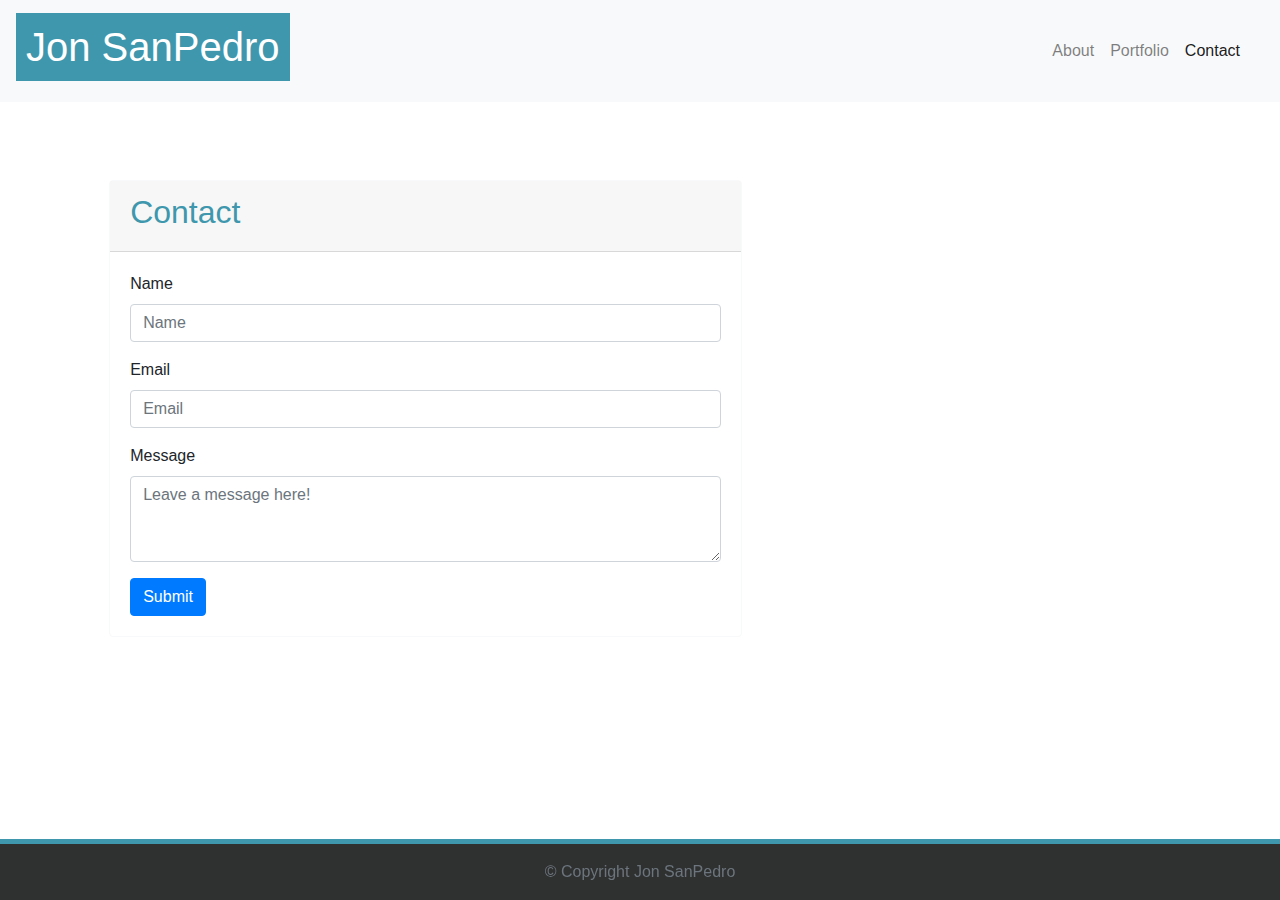
==== contact.html @ 7d73b4a1 "enable overflow for smaller screens" ====
<!-- Jon SanPedro Portfolio Home Page -->
<!-- Starter Template -->
<!doctype html>
<html lang="en">
  <head>

    <!-- Required meta tags -->
    <meta charset="utf-8">
    <meta name="viewport" content="width=device-width, initial-scale=1, shrink-to-fit=no">

    <!-- Bootstrap CSS -->
    <link rel="stylesheet" href="https://stackpath.bootstrapcdn.com/bootstrap/4.5.2/css/bootstrap.min.css" integrity="sha384-JcKb8q3iqJ61gNV9KGb8thSsNjpSL0n8PARn9HuZOnIxN0hoP+VmmDGMN5t9UJ0Z" crossorigin="anonymous">
    <link rel="stylesheet" href="style.css">
    <title>Jon SanPedro Portfolio - Home</title>
  </head>
  <body>

    <!-- Optional JavaScript -->
    <!-- jQuery first, then Popper.js, then Bootstrap JS -->
    <script src="https://code.jquery.com/jquery-3.5.1.slim.min.js" integrity="sha384-DfXdz2htPH0lsSSs5nCTpuj/zy4C+OGpamoFVy38MVBnE+IbbVYUew+OrCXaRkfj" crossorigin="anonymous"></script>
    <script src="https://cdn.jsdelivr.net/npm/popper.js@1.16.1/dist/umd/popper.min.js" integrity="sha384-9/reFTGAW83EW2RDu2S0VKaIzap3H66lZH81PoYlFhbGU+6BZp6G7niu735Sk7lN" crossorigin="anonymous"></script>
    <script src="https://stackpath.bootstrapcdn.com/bootstrap/4.5.2/js/bootstrap.min.js" integrity="sha384-B4gt1jrGC7Jh4AgTPSdUtOBvfO8shuf57BaghqFfPlYxofvL8/KUEfYiJOMMV+rV" crossorigin="anonymous"></script>

    

    <!-- Grid Start -->

    <main class="content">
        <div class="row">
          <div class="col-sm">
            <!-- fixed top nav bar -->
    <header>
        <nav class="navbar fixed-top navbar-light bg-light">
        <a class="navbar-brand" href="#"><h1>Jon SanPedro</h1></a>
            <nav class="navbar navbar-expand-lg navbar-light bg-light">
    
            <!-- Options collapse depending on screen size -->
            <button class="navbar-toggler" type="button" data-toggle="collapse" data-target="#navbarTogglerDemo02" aria-controls="navbarTogglerDemo02" aria-expanded="false" aria-label="Toggle navigation">
                <span class="navbar-toggler-icon"></span>
            </button>
          
            <div class="collapse navbar-collapse" id="navbarTogglerDemo02">
                <ul class="navbar-nav mr-auto mt-2 mt-lg-0">
                    <!-- Navigation to different pages -->
                    <li class="nav-item">
                      <a class="nav-link" href="index.html">About</a>
                    </li>
                    <li class="nav-item">
                        <a class="nav-link" href="portfolio.html">Portfolio</a>
                    </li>
                    <li class="nav-item active">
                        <a class="nav-link" href="contact.html">Contact<span class="sr-only">(current)</span></a>
                    </li>
                </ul>
            </div>
          </nav>
        </nav>
        </header>
        <!-- nav close -->
          </div>
        <!-- row 1 end -->
        </div>

        <!-- spacing row -->
        <div class="row">
          <div id="spacing" class="col-sm-12">
          <!-- spacing end -->
          </div>
        <!-- spacing row end -->
        </div>

        <!-- content row start -->
        <div class="row">
          <!-- spacing column -->
          <div class="col-sm-1"></div>
          <!-- content column -->
          <div class="col-sm-8">

            <!-- card to host contact form -->
            <div class="card border-light mb-3" style="max-width: 75%;">
              <div class="card-header"><h2>Contact</h2></div>
              <div class="card-body">
                <!-- form insert -->
                <form>
                  <div class="form-group">
                    <label for="nameContact">Name</label>
                    <input type="name" class="form-control" id="nameContact" aria-describedby="Name" placeholder="Name">

                  </div>
                  <div class="form-group">
                    <label for="emailContact">Email</label>
                    <input type="email" class="form-control" id="emailContact" placeholder="Email">
                  </div>
                  <div class="form-group">
                    <label for="messageContact">Message</label>
                    <textarea class="form-control" id="messageContact" rows="3" placeholder="Leave a message here!"></textarea>
                  </div>
                  <button type="submit" class="btn btn-primary">Submit</button>
                </form>
                <!-- form end -->
              </div>
            </div>
            <!-- card end -->


            <!-- content column end -->
          </div>
        <!-- content row end -->
        </div>
        <!-- footer -->
        <div class="row">
            <div class ="col-sm">
            <!-- sticky footer -->
            <footer class="footer mt-auto py-3">
                <div class="container">
                  <span class="text-muted">&#169; Copyright Jon SanPedro</span>
                </div>
            </footer>
        </div>
        </div>
    </main>

    

    
    



</body>
</html>
---- style.css ----
header{
    
}

h1{
    padding: 10px;
    color: white;
    background-color: rgb(63, 151, 173);
}

body{
    /* background image */
    background-image: url("Assets/Images/backgroundImage.jpg");
    background-size: contain;
    /* overflow: hidden; */
}

#spacing{
    padding: 90px;
}

h2{
    color: rgb(63, 151, 173);
}


footer{
    position: fixed;
    left: 0;
    bottom: 0;
    text-align: center;
    background: rgba(23, 24, 24, 0.897);
    width: 100%;
    color: white;
    border-top: 5px solid rgb(63, 151, 173);
}
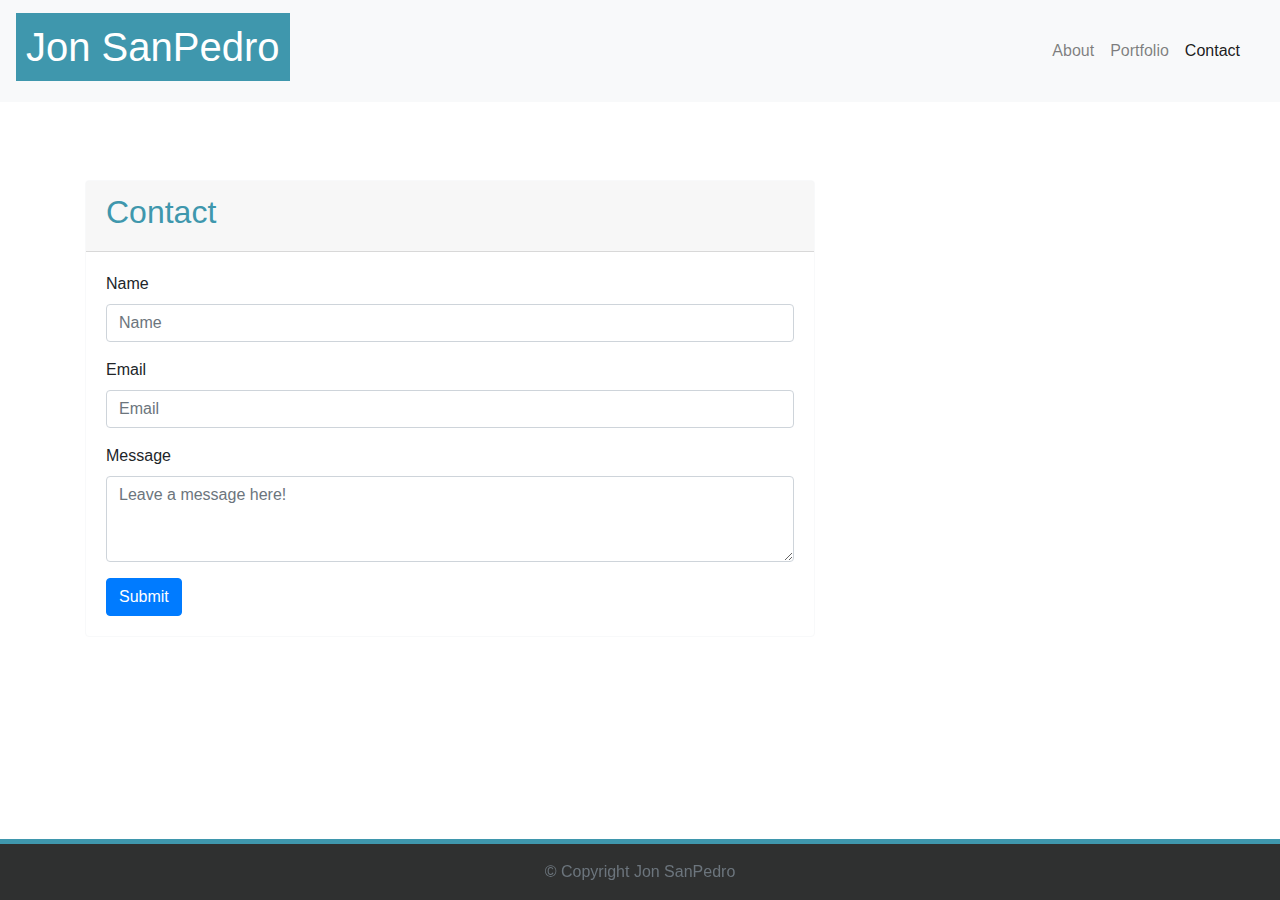
==== commit 5d23deee: "Fix sizing issues of portfolio, fix subdivided rows and columns" ====
--- a/contact.html
+++ b/contact.html
@@ -25,7 +25,7 @@
 
     <!-- Grid Start -->
 
-    <main class="content">
+    <main class="container">
         <div class="row">
           <div class="col-sm">
             <!-- fixed top nav bar -->
@@ -71,13 +71,11 @@
 
         <!-- content row start -->
         <div class="row">
-          <!-- spacing column -->
-          <div class="col-sm-1"></div>
           <!-- content column -->
-          <div class="col-sm-8">
+          <div class="col-sm-8 col-sm-4 col-sm-2">
 
             <!-- card to host contact form -->
-            <div class="card border-light mb-3" style="max-width: 75%;">
+            <div class="card border-light mb-3">
               <div class="card-header"><h2>Contact</h2></div>
               <div class="card-body">
                 <!-- form insert -->
@@ -120,13 +118,6 @@
         </div>
     </main>
 
-    
-
-    
-    
-
-
-
 </body>
 </html>
   
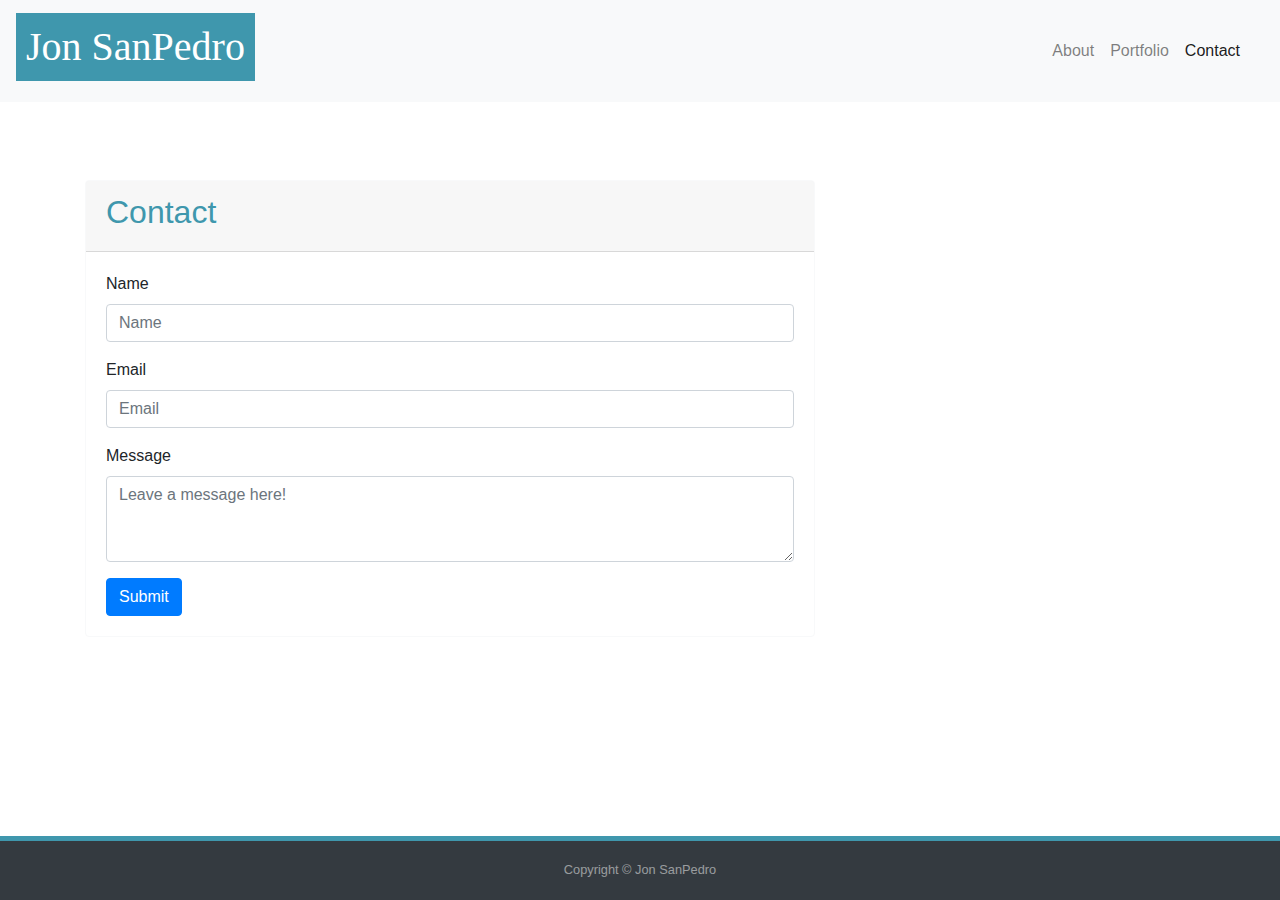
==== commit 5edb9bcf: "Complete Readme, Add License, Add images of site, Add Linkedin and Github Icons to portfolio page, f" ====
--- a/contact.html
+++ b/contact.html
@@ -2,125 +2,144 @@
 <!-- Starter Template -->
 <!doctype html>
 <html lang="en">
-  <head>
 
-    <!-- Required meta tags -->
-    <meta charset="utf-8">
-    <meta name="viewport" content="width=device-width, initial-scale=1, shrink-to-fit=no">
+<head>
 
-    <!-- Bootstrap CSS -->
-    <link rel="stylesheet" href="https://stackpath.bootstrapcdn.com/bootstrap/4.5.2/css/bootstrap.min.css" integrity="sha384-JcKb8q3iqJ61gNV9KGb8thSsNjpSL0n8PARn9HuZOnIxN0hoP+VmmDGMN5t9UJ0Z" crossorigin="anonymous">
-    <link rel="stylesheet" href="style.css">
-    <title>Jon SanPedro Portfolio - Home</title>
-  </head>
-  <body>
+  <!-- Required meta tags -->
+  <meta charset="utf-8">
+  <meta name="viewport" content="width=device-width, initial-scale=1, shrink-to-fit=no">
 
-    <!-- Optional JavaScript -->
-    <!-- jQuery first, then Popper.js, then Bootstrap JS -->
-    <script src="https://code.jquery.com/jquery-3.5.1.slim.min.js" integrity="sha384-DfXdz2htPH0lsSSs5nCTpuj/zy4C+OGpamoFVy38MVBnE+IbbVYUew+OrCXaRkfj" crossorigin="anonymous"></script>
-    <script src="https://cdn.jsdelivr.net/npm/popper.js@1.16.1/dist/umd/popper.min.js" integrity="sha384-9/reFTGAW83EW2RDu2S0VKaIzap3H66lZH81PoYlFhbGU+6BZp6G7niu735Sk7lN" crossorigin="anonymous"></script>
-    <script src="https://stackpath.bootstrapcdn.com/bootstrap/4.5.2/js/bootstrap.min.js" integrity="sha384-B4gt1jrGC7Jh4AgTPSdUtOBvfO8shuf57BaghqFfPlYxofvL8/KUEfYiJOMMV+rV" crossorigin="anonymous"></script>
+  <!-- Bootstrap CSS -->
+  <link rel="stylesheet" href="https://stackpath.bootstrapcdn.com/bootstrap/4.5.2/css/bootstrap.min.css"
+    integrity="sha384-JcKb8q3iqJ61gNV9KGb8thSsNjpSL0n8PARn9HuZOnIxN0hoP+VmmDGMN5t9UJ0Z" crossorigin="anonymous">
+  <link rel="stylesheet" href="style.css">
+  <title>Contact</title>
+</head>
 
-    
+<body>
 
-    <!-- Grid Start -->
+  <!-- Optional JavaScript -->
+  <!-- jQuery first, then Popper.js, then Bootstrap JS -->
+  <script src="https://code.jquery.com/jquery-3.5.1.slim.min.js"
+    integrity="sha384-DfXdz2htPH0lsSSs5nCTpuj/zy4C+OGpamoFVy38MVBnE+IbbVYUew+OrCXaRkfj"
+    crossorigin="anonymous"></script>
+  <script src="https://cdn.jsdelivr.net/npm/popper.js@1.16.1/dist/umd/popper.min.js"
+    integrity="sha384-9/reFTGAW83EW2RDu2S0VKaIzap3H66lZH81PoYlFhbGU+6BZp6G7niu735Sk7lN"
+    crossorigin="anonymous"></script>
+  <script src="https://stackpath.bootstrapcdn.com/bootstrap/4.5.2/js/bootstrap.min.js"
+    integrity="sha384-B4gt1jrGC7Jh4AgTPSdUtOBvfO8shuf57BaghqFfPlYxofvL8/KUEfYiJOMMV+rV"
+    crossorigin="anonymous"></script>
 
-    <main class="container">
-        <div class="row">
-          <div class="col-sm">
-            <!-- fixed top nav bar -->
-    <header>
-        <nav class="navbar fixed-top navbar-light bg-light">
-        <a class="navbar-brand" href="#"><h1>Jon SanPedro</h1></a>
+
+
+  <!-- Grid Start -->
+
+  <main class="container">
+    <div class="row">
+      <div class="col-sm">
+        <!-- fixed top nav bar -->
+        <header>
+          <nav class="navbar fixed-top navbar-light bg-light">
+            <a class="navbar-brand" href="index.html">
+              <h1>Jon SanPedro</h1>
+            </a>
             <nav class="navbar navbar-expand-lg navbar-light bg-light">
-    
-            <!-- Options collapse depending on screen size -->
-            <button class="navbar-toggler" type="button" data-toggle="collapse" data-target="#navbarTogglerDemo02" aria-controls="navbarTogglerDemo02" aria-expanded="false" aria-label="Toggle navigation">
+
+              <!-- Options collapse depending on screen size -->
+              <button class="navbar-toggler" type="button" data-toggle="collapse" data-target="#navbarTogglerDemo02"
+                aria-controls="navbarTogglerDemo02" aria-expanded="false" aria-label="Toggle navigation">
                 <span class="navbar-toggler-icon"></span>
-            </button>
-          
-            <div class="collapse navbar-collapse" id="navbarTogglerDemo02">
+              </button>
+
+              <div class="collapse navbar-collapse" id="navbarTogglerDemo02">
                 <ul class="navbar-nav mr-auto mt-2 mt-lg-0">
-                    <!-- Navigation to different pages -->
-                    <li class="nav-item">
-                      <a class="nav-link" href="index.html">About</a>
-                    </li>
-                    <li class="nav-item">
-                        <a class="nav-link" href="portfolio.html">Portfolio</a>
-                    </li>
-                    <li class="nav-item active">
-                        <a class="nav-link" href="contact.html">Contact<span class="sr-only">(current)</span></a>
-                    </li>
+                  <!-- Navigation to different pages -->
+                  <li class="nav-item">
+                    <a class="nav-link" href="index.html">About</a>
+                  </li>
+                  <li class="nav-item">
+                    <a class="nav-link" href="portfolio.html">Portfolio</a>
+                  </li>
+                  <li class="nav-item active">
+                    <a class="nav-link" href="contact.html">Contact<span class="sr-only">(current)</span></a>
+                  </li>
                 </ul>
-            </div>
+              </div>
+            </nav>
           </nav>
-        </nav>
         </header>
         <!-- nav close -->
+      </div>
+      <!-- row 1 end -->
+    </div>
+
+    <!-- spacing row -->
+    <div class="row">
+      <div id="spacing" class="col-sm-12">
+        <!-- spacing end -->
+      </div>
+      <!-- spacing row end -->
+    </div>
+
+    <!-- content row start -->
+    <div class="row">
+      <!-- content column -->
+      <div class="col-sm-8 col-sm-4 col-sm-2">
+
+        <!-- card to host contact form -->
+        <div class="card border-light mb-3">
+          <div class="card-header">
+            <h2>Contact</h2>
           </div>
-        <!-- row 1 end -->
+          <div class="card-body">
+            <!-- form insert -->
+            <form>
+              <div class="form-group">
+                <label for="nameContact">Name</label>
+                <input type="name" class="form-control" id="nameContact" aria-describedby="Name" placeholder="Name">
+
+              </div>
+              <div class="form-group">
+                <label for="emailContact">Email</label>
+                <input type="email" class="form-control" id="emailContact" placeholder="Email">
+              </div>
+              <div class="form-group">
+                <label for="messageContact">Message</label>
+                <textarea class="form-control" id="messageContact" rows="3"
+                  placeholder="Leave a message here!"></textarea>
+              </div>
+              <button type="submit" class="btn btn-primary">Submit</button>
+            </form>
+            <!-- form end -->
+          </div>
         </div>
-
-        <!-- spacing row -->
-        <div class="row">
-          <div id="spacing" class="col-sm-12">
-          <!-- spacing end -->
-          </div>
-        <!-- spacing row end -->
-        </div>
-
-        <!-- content row start -->
-        <div class="row">
-          <!-- content column -->
-          <div class="col-sm-8 col-sm-4 col-sm-2">
-
-            <!-- card to host contact form -->
-            <div class="card border-light mb-3">
-              <div class="card-header"><h2>Contact</h2></div>
-              <div class="card-body">
-                <!-- form insert -->
-                <form>
-                  <div class="form-group">
-                    <label for="nameContact">Name</label>
-                    <input type="name" class="form-control" id="nameContact" aria-describedby="Name" placeholder="Name">
-
-                  </div>
-                  <div class="form-group">
-                    <label for="emailContact">Email</label>
-                    <input type="email" class="form-control" id="emailContact" placeholder="Email">
-                  </div>
-                  <div class="form-group">
-                    <label for="messageContact">Message</label>
-                    <textarea class="form-control" id="messageContact" rows="3" placeholder="Leave a message here!"></textarea>
-                  </div>
-                  <button type="submit" class="btn btn-primary">Submit</button>
-                </form>
-                <!-- form end -->
-              </div>
-            </div>
-            <!-- card end -->
+        <!-- card end -->
 
 
-            <!-- content column end -->
-          </div>
-        <!-- content row end -->
-        </div>
-        <!-- footer -->
-        <div class="row">
-            <div class ="col-sm">
-            <!-- sticky footer -->
-            <footer class="footer mt-auto py-3">
-                <div class="container">
-                  <span class="text-muted">&#169; Copyright Jon SanPedro</span>
-                </div>
-            </footer>
-        </div>
-        </div>
-    </main>
+        <!-- content column end -->
+      </div>
+      <!-- content row end -->
+    </div>
+
+  </main>
+
+  <!-- <footer id="sticky-footer" class="py-3 bg-dark text-white-50">
+    <div class="container text-center">
+      <small>Copyright &copy; Jon SanPedro</small>
+    </div>
+  </footer> -->
+  <!-- <footer class="footer mt-auto py-3">
+    <div class="container">
+      <span class="text-muted">&#169; Copyright Jon SanPedro</span>
+    </div>
+  </footer> -->
+
+  <footer class="footer py-3 bg-dark text-white-50 fixed-bottom w-100">
+    <div class="container text-center">
+      <small>Copyright &copy; Jon SanPedro</small>
+    </div>
+  </footer>
 
 </body>
-</html>
-  
-  
-  
-  +
+</html>--- a/style.css
+++ b/style.css
@@ -1,11 +1,8 @@
-header{
-    
-}
-
 h1{
     padding: 10px;
     color: white;
     background-color: rgb(63, 151, 173);
+    font-family: Cambria, Cochin, Georgia, Times, 'Times New Roman', serif;
 }
 
 body{
@@ -16,21 +13,46 @@
 }
 
 #spacing{
-    padding: 90px;
+    padding-top: 90px;
+    padding-bottom: 90px;
 }
 
 h2{
     color: rgb(63, 151, 173);
+    font-family: 'Segoe UI', Tahoma, Geneva, Verdana, sans-serif;
 }
 
+/* #git{
+    margin: auto;
+    display: block;
+} */
 
-footer{
-    position: fixed;
-    left: 0;
+/* old sticky-footer :( */
+/* .container{
+    min-height: 100%;
+    height: auto !important;
+    height:100%;
+} */
+/* .push{
+    height:64px;
+    margin-bottom: auto;
+} */
+
+/* .footer{ */
+    /* position: absolute; */
+    /* left: 0;
     bottom: 0;
+    height: 142px;
     text-align: center;
     background: rgba(23, 24, 24, 0.897);
     width: 100%;
     color: white;
     border-top: 5px solid rgb(63, 151, 173);
-}
+}  */
+
+
+footer {
+    border-top: 5px solid rgb(63, 151, 173);
+    height: 64px;
+    width: 100%;
+} 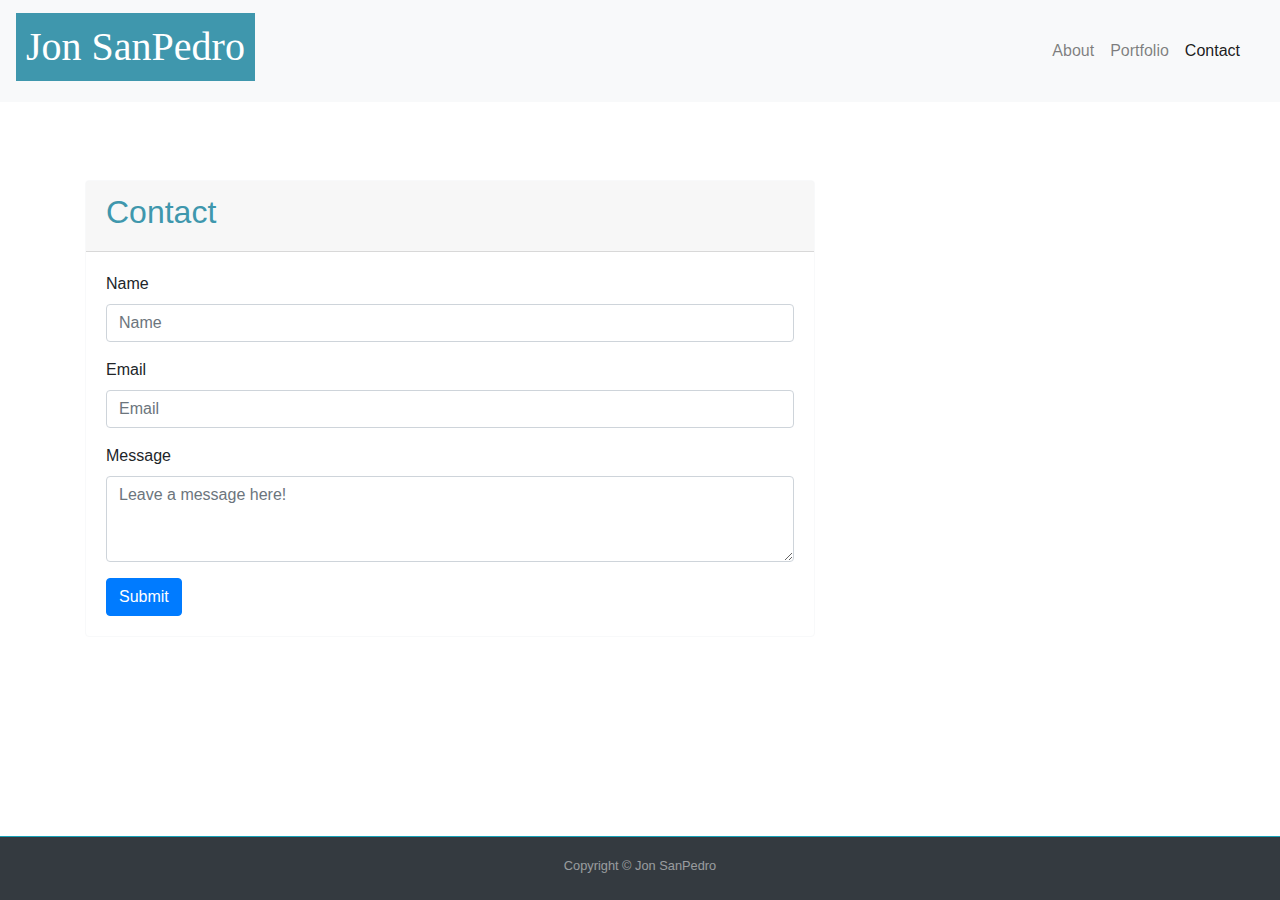
==== commit a1b9abcc: "Centered images on portfolio page" ====
--- a/contact.html
+++ b/contact.html
@@ -4,7 +4,6 @@
 <html lang="en">
 
 <head>
-
   <!-- Required meta tags -->
   <meta charset="utf-8">
   <meta name="viewport" content="width=device-width, initial-scale=1, shrink-to-fit=no">
@@ -30,48 +29,39 @@
     integrity="sha384-B4gt1jrGC7Jh4AgTPSdUtOBvfO8shuf57BaghqFfPlYxofvL8/KUEfYiJOMMV+rV"
     crossorigin="anonymous"></script>
 
+  <!-- Grid Start -->
+  <main class="container">
+    <!-- Nav Start -->
+    <header>
+      <nav class="navbar fixed-top navbar-light bg-light">
+        <a class="navbar-brand" href="index.html">
+          <h1>Jon SanPedro</h1>
+        </a>
+        <nav class="navbar navbar-expand-lg navbar-light bg-light">
 
+          <!-- Options collapse depending on screen size -->
+          <button class="navbar-toggler" type="button" data-toggle="collapse" data-target="#navbarTogglerDemo02"
+            aria-controls="navbarTogglerDemo02" aria-expanded="false" aria-label="Toggle navigation">
+            <span class="navbar-toggler-icon"></span>
+          </button>
 
-  <!-- Grid Start -->
-
-  <main class="container">
-    <div class="row">
-      <div class="col-sm">
-        <!-- fixed top nav bar -->
-        <header>
-          <nav class="navbar fixed-top navbar-light bg-light">
-            <a class="navbar-brand" href="index.html">
-              <h1>Jon SanPedro</h1>
-            </a>
-            <nav class="navbar navbar-expand-lg navbar-light bg-light">
-
-              <!-- Options collapse depending on screen size -->
-              <button class="navbar-toggler" type="button" data-toggle="collapse" data-target="#navbarTogglerDemo02"
-                aria-controls="navbarTogglerDemo02" aria-expanded="false" aria-label="Toggle navigation">
-                <span class="navbar-toggler-icon"></span>
-              </button>
-
-              <div class="collapse navbar-collapse" id="navbarTogglerDemo02">
-                <ul class="navbar-nav mr-auto mt-2 mt-lg-0">
-                  <!-- Navigation to different pages -->
-                  <li class="nav-item">
-                    <a class="nav-link" href="index.html">About</a>
-                  </li>
-                  <li class="nav-item">
-                    <a class="nav-link" href="portfolio.html">Portfolio</a>
-                  </li>
-                  <li class="nav-item active">
-                    <a class="nav-link" href="contact.html">Contact<span class="sr-only">(current)</span></a>
-                  </li>
-                </ul>
-              </div>
-            </nav>
-          </nav>
-        </header>
-        <!-- nav close -->
-      </div>
-      <!-- row 1 end -->
-    </div>
+          <div class="collapse navbar-collapse" id="navbarTogglerDemo02">
+            <ul class="navbar-nav mr-auto mt-2 mt-lg-0">
+              <!-- Navigation to different pages -->
+              <li class="nav-item">
+                <a class="nav-link" href="index.html">About</a>
+              </li>
+              <li class="nav-item">
+                <a class="nav-link" href="portfolio.html">Portfolio</a>
+              </li>
+              <li class="nav-item active">
+                <a class="nav-link" href="contact.html">Contact<span class="sr-only">(current)</span></a>
+              </li>
+            </ul>
+          </div>
+        </nav>
+      </nav>
+    </header>
 
     <!-- spacing row -->
     <div class="row">
@@ -84,7 +74,7 @@
     <!-- content row start -->
     <div class="row">
       <!-- content column -->
-      <div class="col-sm-8 col-sm-4 col-sm-2">
+      <div class="col-sm-8 col-sm-6 col-sm-4 col-sm-2">
 
         <!-- card to host contact form -->
         <div class="card border-light mb-3">
@@ -123,6 +113,7 @@
 
   </main>
 
+  <!-- true sticky footer attempts - partially working -->
   <!-- <footer id="sticky-footer" class="py-3 bg-dark text-white-50">
     <div class="container text-center">
       <small>Copyright &copy; Jon SanPedro</small>
@@ -134,7 +125,7 @@
     </div>
   </footer> -->
 
-  <footer class="footer py-3 bg-dark text-white-50 fixed-bottom w-100">
+  <footer class="footer py-3 bg-dark text-white-50 fixed-bottom w-100 border-top border-info">
     <div class="container text-center">
       <small>Copyright &copy; Jon SanPedro</small>
     </div>
--- a/style.css
+++ b/style.css
@@ -22,12 +22,8 @@
     font-family: 'Segoe UI', Tahoma, Geneva, Verdana, sans-serif;
 }
 
-/* #git{
-    margin: auto;
-    display: block;
-} */
 
-/* old sticky-footer :( */
+/* old sticky-footer styling from multiple attempts:( */
 /* .container{
     min-height: 100%;
     height: auto !important;
@@ -52,7 +48,6 @@
 
 
 footer {
-    border-top: 5px solid rgb(63, 151, 173);
     height: 64px;
     width: 100%;
 } 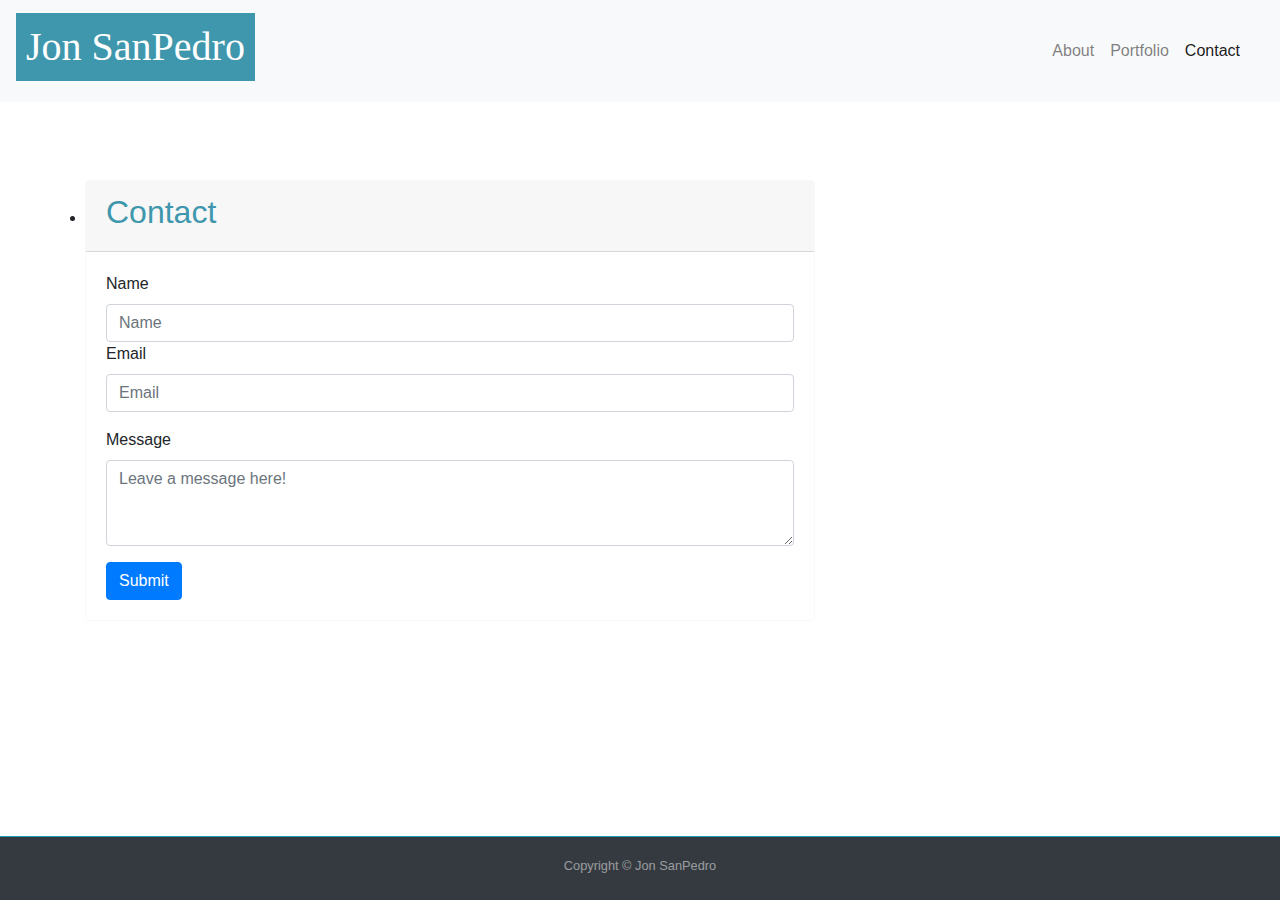
==== commit f4d327ef: "Further centered linkedin, github images, change all div tags to semantic html, complete readme" ====
--- a/contact.html
+++ b/contact.html
@@ -16,7 +16,6 @@
 </head>
 
 <body>
-
   <!-- Optional JavaScript -->
   <!-- jQuery first, then Popper.js, then Bootstrap JS -->
   <script src="https://code.jquery.com/jquery-3.5.1.slim.min.js"
@@ -45,7 +44,7 @@
             <span class="navbar-toggler-icon"></span>
           </button>
 
-          <div class="collapse navbar-collapse" id="navbarTogglerDemo02">
+          <nav class="collapse navbar-collapse" id="navbarTogglerDemo02">
             <ul class="navbar-nav mr-auto mt-2 mt-lg-0">
               <!-- Navigation to different pages -->
               <li class="nav-item">
@@ -58,59 +57,56 @@
                 <a class="nav-link" href="contact.html">Contact<span class="sr-only">(current)</span></a>
               </li>
             </ul>
-          </div>
+          </nav>
         </nav>
       </nav>
     </header>
 
     <!-- spacing row -->
-    <div class="row">
-      <div id="spacing" class="col-sm-12">
+    <!-- <section class="row"> -->
+      <section id="spacing" class="col-sm-12">
         <!-- spacing end -->
-      </div>
+      </section>
       <!-- spacing row end -->
-    </div>
+    <!-- </section> -->
 
     <!-- content row start -->
-    <div class="row">
-      <!-- content column -->
-      <div class="col-sm-8 col-sm-6 col-sm-4 col-sm-2">
+    <section class="row">
+      <!-- content column - col-lg-8 - 8 columns wide on large and above screens, 12 on smaller -->
+      <section class="col-lg-8">
 
         <!-- card to host contact form -->
-        <div class="card border-light mb-3">
-          <div class="card-header">
+        <section class="card border-light mb-3">
+          <summary class="card-header">
             <h2>Contact</h2>
-          </div>
-          <div class="card-body">
+          </summary>
+          <section class="card-body">
             <!-- form insert -->
             <form>
-              <div class="form-group">
+              <form class="form-group">
                 <label for="nameContact">Name</label>
-                <input type="name" class="form-control" id="nameContact" aria-describedby="Name" placeholder="Name">
+                <input type="name" class="form-control" id="nameContact" placeholder="Name">
 
-              </div>
-              <div class="form-group">
+              </form>
+              <form class="form-group">
                 <label for="emailContact">Email</label>
                 <input type="email" class="form-control" id="emailContact" placeholder="Email">
-              </div>
-              <div class="form-group">
+              </form>
+              <form class="form-group">
                 <label for="messageContact">Message</label>
                 <textarea class="form-control" id="messageContact" rows="3"
                   placeholder="Leave a message here!"></textarea>
-              </div>
+              </form>
               <button type="submit" class="btn btn-primary">Submit</button>
             </form>
             <!-- form end -->
-          </div>
-        </div>
-        <!-- card end -->
-
-
+          </section>
+          <!-- card end -->
+        </section>
         <!-- content column end -->
-      </div>
+      </section>
       <!-- content row end -->
-    </div>
-
+    </section>
   </main>
 
   <!-- true sticky footer attempts - partially working -->
@@ -126,9 +122,9 @@
   </footer> -->
 
   <footer class="footer py-3 bg-dark text-white-50 fixed-bottom w-100 border-top border-info">
-    <div class="container text-center">
+    <footer class="container text-center">
       <small>Copyright &copy; Jon SanPedro</small>
-    </div>
+    </footer>
   </footer>
 
 </body>
--- a/style.css
+++ b/style.css
@@ -6,9 +6,9 @@
 }
 
 body{
-    /* background image */
+    /* background image by Greg Rakozy */
     background-image: url("Assets/Images/backgroundImage.jpg");
-    background-size: contain;
+    background-size: cover;
     /* overflow: hidden; */
 }
 
@@ -22,6 +22,23 @@
     font-family: 'Segoe UI', Tahoma, Geneva, Verdana, sans-serif;
 }
 
+.social{
+    position: relative;
+    width: 350px;
+    height: 350px;
+}
+/* > a means all anchor (a) tags following social class */
+/* tutor: parent needs to be position relative, child needs to be position absolute transform: translate changes origin of the element to middle rather than top left */
+.social > a{
+    position: absolute;
+    top: 50%;
+    left: 50%;
+    transform: translate(-50%, -50%);
+}
+footer{
+    height: 64px;
+    width: 100%;
+} 
 
 /* old sticky-footer styling from multiple attempts:( */
 /* .container{
@@ -44,10 +61,4 @@
     width: 100%;
     color: white;
     border-top: 5px solid rgb(63, 151, 173);
-}  */
-
-
-footer {
-    height: 64px;
-    width: 100%;
-} +}  */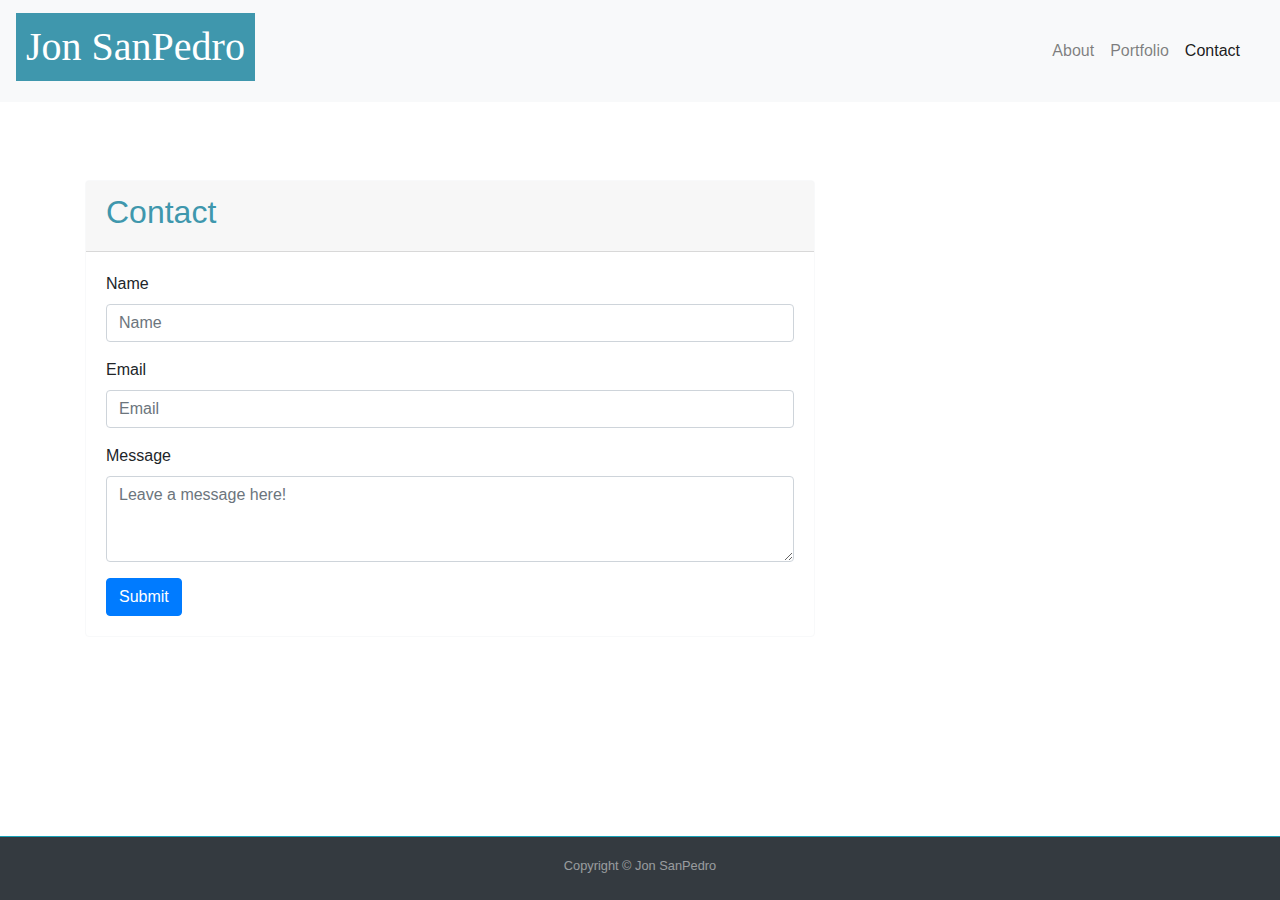
==== commit 4d97e1f5: "fix validation errors" ====
--- a/contact.html
+++ b/contact.html
@@ -77,20 +77,20 @@
 
         <!-- card to host contact form -->
         <section class="card border-light mb-3">
-          <summary class="card-header">
+          <header class="card-header">
             <h2>Contact</h2>
-          </summary>
+          </header>
           <section class="card-body">
             <!-- form insert -->
-            <form>
+            <section>
               <form class="form-group">
                 <label for="nameContact">Name</label>
-                <input type="name" class="form-control" id="nameContact" placeholder="Name">
+                <input type="text" class="form-control" id="nameContact" placeholder="Name">
 
               </form>
               <form class="form-group">
                 <label for="emailContact">Email</label>
-                <input type="email" class="form-control" id="emailContact" placeholder="Email">
+                <input type="text" class="form-control" id="emailContact" placeholder="Email">
               </form>
               <form class="form-group">
                 <label for="messageContact">Message</label>
@@ -98,7 +98,7 @@
                   placeholder="Leave a message here!"></textarea>
               </form>
               <button type="submit" class="btn btn-primary">Submit</button>
-            </form>
+            </section>
             <!-- form end -->
           </section>
           <!-- card end -->
@@ -122,9 +122,9 @@
   </footer> -->
 
   <footer class="footer py-3 bg-dark text-white-50 fixed-bottom w-100 border-top border-info">
-    <footer class="container text-center">
+    <section class="container text-center">
       <small>Copyright &copy; Jon SanPedro</small>
-    </footer>
+    </section>
   </footer>
 
 </body>
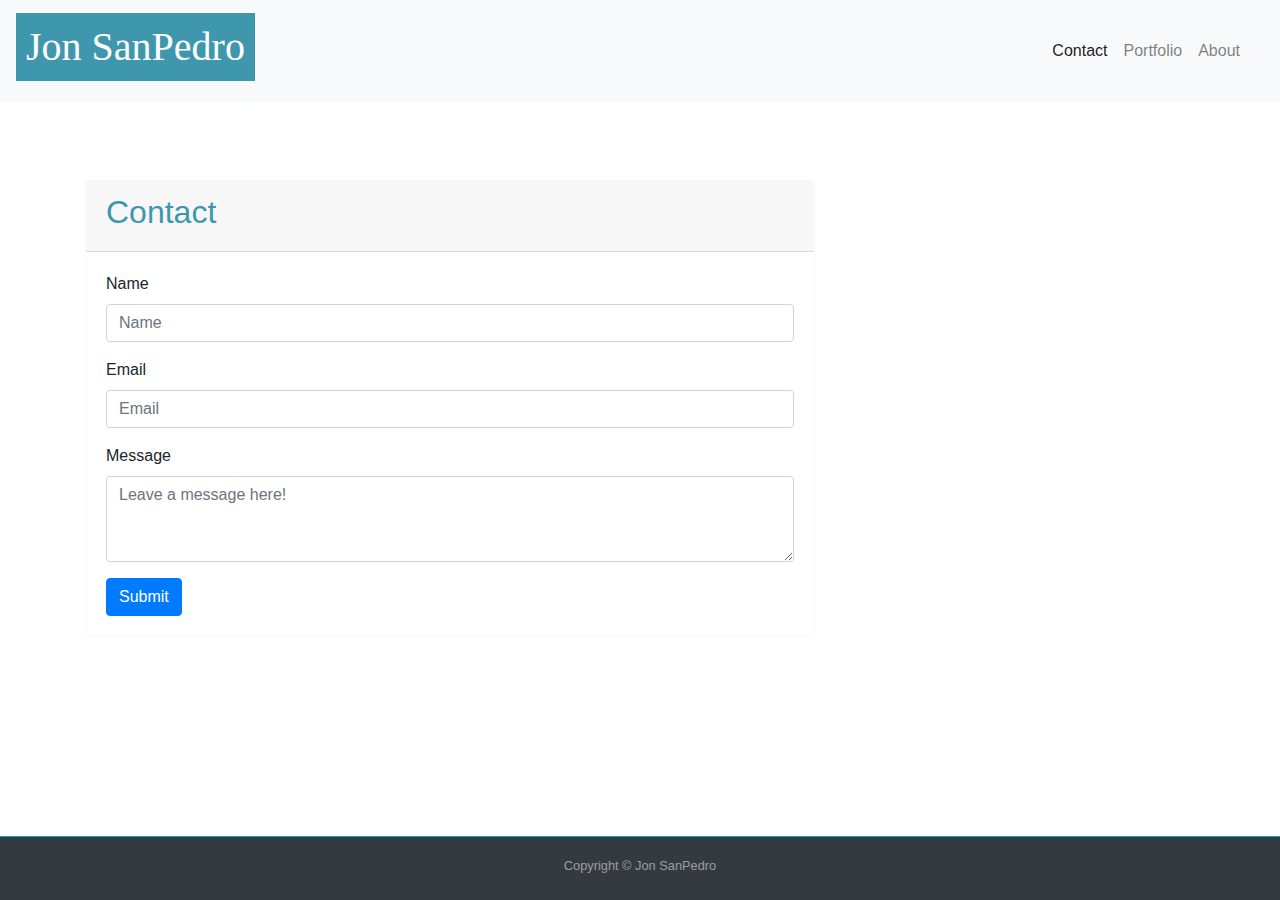
==== commit acbb9a14: "add new version" ====
--- a/contact.html
+++ b/contact.html
@@ -47,14 +47,14 @@
           <nav class="collapse navbar-collapse" id="navbarTogglerDemo02">
             <ul class="navbar-nav mr-auto mt-2 mt-lg-0">
               <!-- Navigation to different pages -->
-              <li class="nav-item">
-                <a class="nav-link" href="index.html">About</a>
+              <li class="nav-item active">
+                <a class="nav-link" href="contact.html">Contact<span class="sr-only">(current)</span></a>
               </li>
               <li class="nav-item">
                 <a class="nav-link" href="portfolio.html">Portfolio</a>
               </li>
-              <li class="nav-item active">
-                <a class="nav-link" href="contact.html">Contact<span class="sr-only">(current)</span></a>
+              <li class="nav-item">
+                <a class="nav-link" href="index.html">About</a>
               </li>
             </ul>
           </nav>
@@ -62,13 +62,9 @@
       </nav>
     </header>
 
-    <!-- spacing row -->
-    <!-- <section class="row"> -->
-      <section id="spacing" class="col-sm-12">
-        <!-- spacing end -->
-      </section>
-      <!-- spacing row end -->
-    <!-- </section> -->
+    <!-- spacing -->
+    <section id="spacing"> </section>
+
 
     <!-- content row start -->
     <section class="row">
@@ -98,6 +94,11 @@
                   placeholder="Leave a message here!"></textarea>
               </form>
               <button type="submit" class="btn btn-primary">Submit</button>
+              <div class="modal">
+                <div class="modal-content">
+                  <p>Thank You!</p><span id="close">X</Span>
+                </div>
+              </div>
             </section>
             <!-- form end -->
           </section>
@@ -107,6 +108,7 @@
       </section>
       <!-- content row end -->
     </section>
+    <section class="p-5"></section>
   </main>
 
   <!-- true sticky footer attempts - partially working -->
@@ -126,7 +128,9 @@
       <small>Copyright &copy; Jon SanPedro</small>
     </section>
   </footer>
-
+  <script src="https://code.jquery.com/jquery-3.5.1.min.js"
+    integrity="sha256-9/aliU8dGd2tb6OSsuzixeV4y/faTqgFtohetphbbj0=" crossorigin="anonymous"></script>
+  <script src="script.js"></script>
 </body>
 
 </html>--- a/style.css
+++ b/style.css
@@ -27,8 +27,7 @@
     width: 350px;
     height: 350px;
 }
-/* > a means all anchor (a) tags following social class */
-/* tutor: parent needs to be position relative, child needs to be position absolute transform: translate changes origin of the element to middle rather than top left */
+
 .social > a{
     position: absolute;
     top: 50%;
@@ -39,6 +38,41 @@
     height: 64px;
     width: 100%;
 } 
+
+.modal {
+    /* display: none; 
+    position: fixed;  */
+    z-index: 1; 
+    left: 20%;
+    top: 20%;
+    width: 40%; 
+    height: 50%; 
+  }
+  
+ /* modal */
+  .modal-content {
+    background-color:white;
+    margin: 15% auto; 
+    padding: 20px;
+    border: 3px solid black;
+    text-align: center;
+    width: 80%; 
+  }
+  
+  #close{
+      text-align: center;
+      width: 10%;
+      left:45%;
+      position: relative;
+  }
+  
+  
+  #close:hover,
+  #close:focus {
+    color: black;
+    cursor: pointer;
+  }
+
 
 /* old sticky-footer styling from multiple attempts:( */
 /* .container{
@@ -55,7 +89,7 @@
     /* position: absolute; */
     /* left: 0;
     bottom: 0;
-    height: 142px;
+    height: 64px;
     text-align: center;
     background: rgba(23, 24, 24, 0.897);
     width: 100%;
